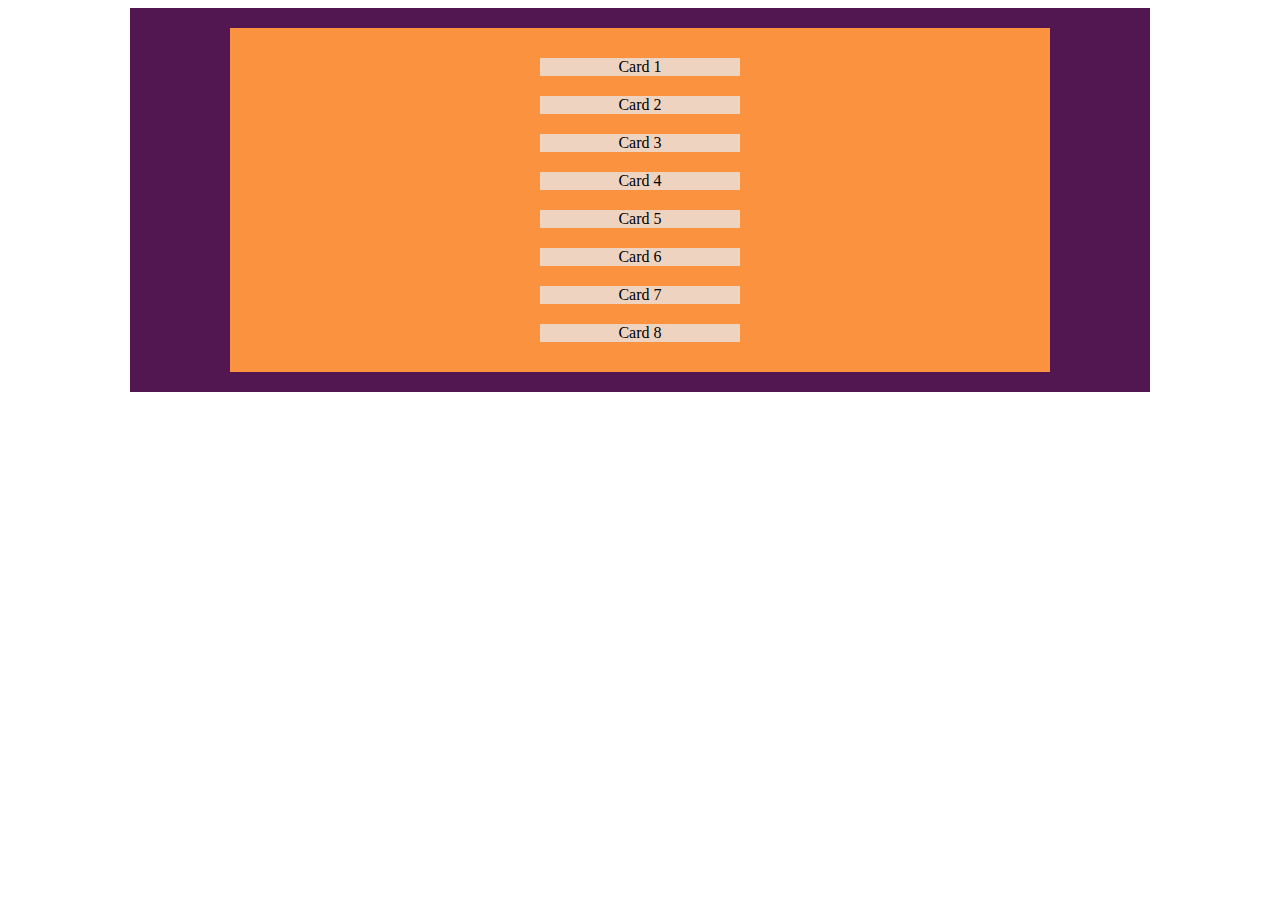
==== grid-theory/index.html @ 41e640c9 "=adding files to the branch places" ====
<!DOCTYPE html>
<html lang="en">
  <head>
    <meta charset="UTF-8" />
    <link rel="stylesheet" href="styles.css" />
    <title>Grid</title>
  </head>
  <body>
    <main>
        <ul>
          <li>Card 1</li>
          <li>Card 2</li>
          <li>Card 3</li>
          <li>Card 4</li>
          <li>Card 5</li>
          <li>Card 6</li>
          <li>Card 7</li>
          <li>Card 8</li>
        </ul>
      </main>
  </body>
</html>
---- grid-theory/styles.css ----
main {
  background-color: rgb(82, 23, 81);
  padding: 10px;
  width: 1000px;
  margin: auto;
}

ul {
  background-color: rgb(250, 146, 63);
  list-style: none;
  width: 800px;
  margin: 10px auto;
  padding: 10px;
}

li {
  background-color: rgb(238, 212, 192);
  text-align: center;
  width: 200px;
  margin: 20px auto;
}
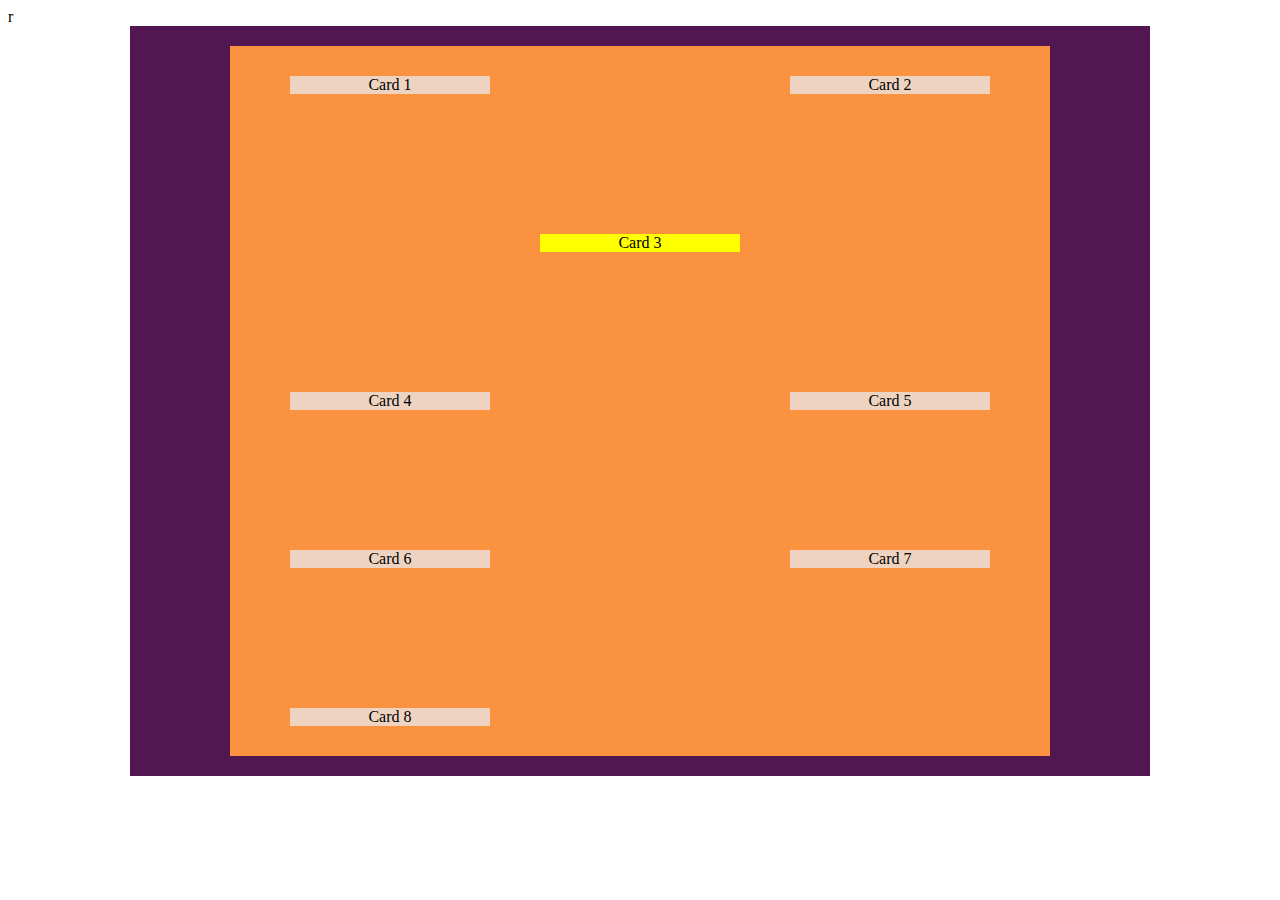
==== commit 0413113a: "=finishing touches for travel site" ====
--- a/grid-theory/index.html
+++ b/grid-theory/index.html
@@ -1,4 +1,4 @@
-<!DOCTYPE html>
+r<!DOCTYPE html>
 <html lang="en">
   <head>
     <meta charset="UTF-8" />
--- a/grid-theory/styles.css
+++ b/grid-theory/styles.css
@@ -11,6 +11,10 @@
   width: 800px;
   margin: 10px auto;
   padding: 10px;
+  display: grid;
+  grid-template-columns: 1fr 1fr;
+  gap: 100px 200px;
+
 }
 
 li {
@@ -19,3 +23,12 @@
   width: 200px;
   margin: 20px auto;
 }
+
+/* li:first-of-type {
+
+} */
+
+li:nth-of-type(3) {
+  background-color: yellow;
+  grid-column: 1 /span 2;
+}